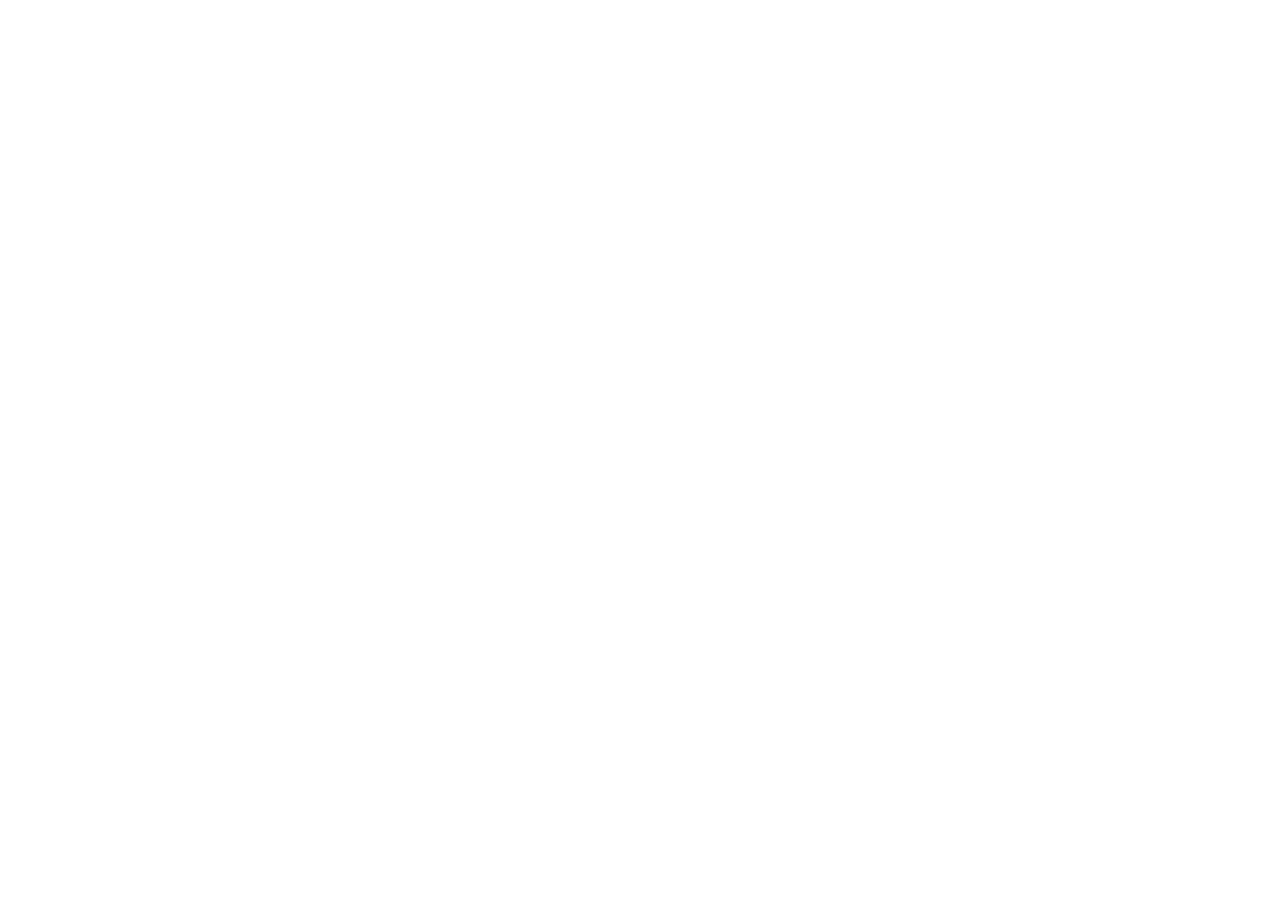
==== client/index.html @ 33dda60e "readme" ====
<!DOCTYPE html>
<html lang="en">
<head>
    <meta charset="UTF-8">
    <meta name="viewport" content="width=device-width, initial-scale=1.0">
    <title>Document</title>
</head>
<body>
    
</body>
</html>
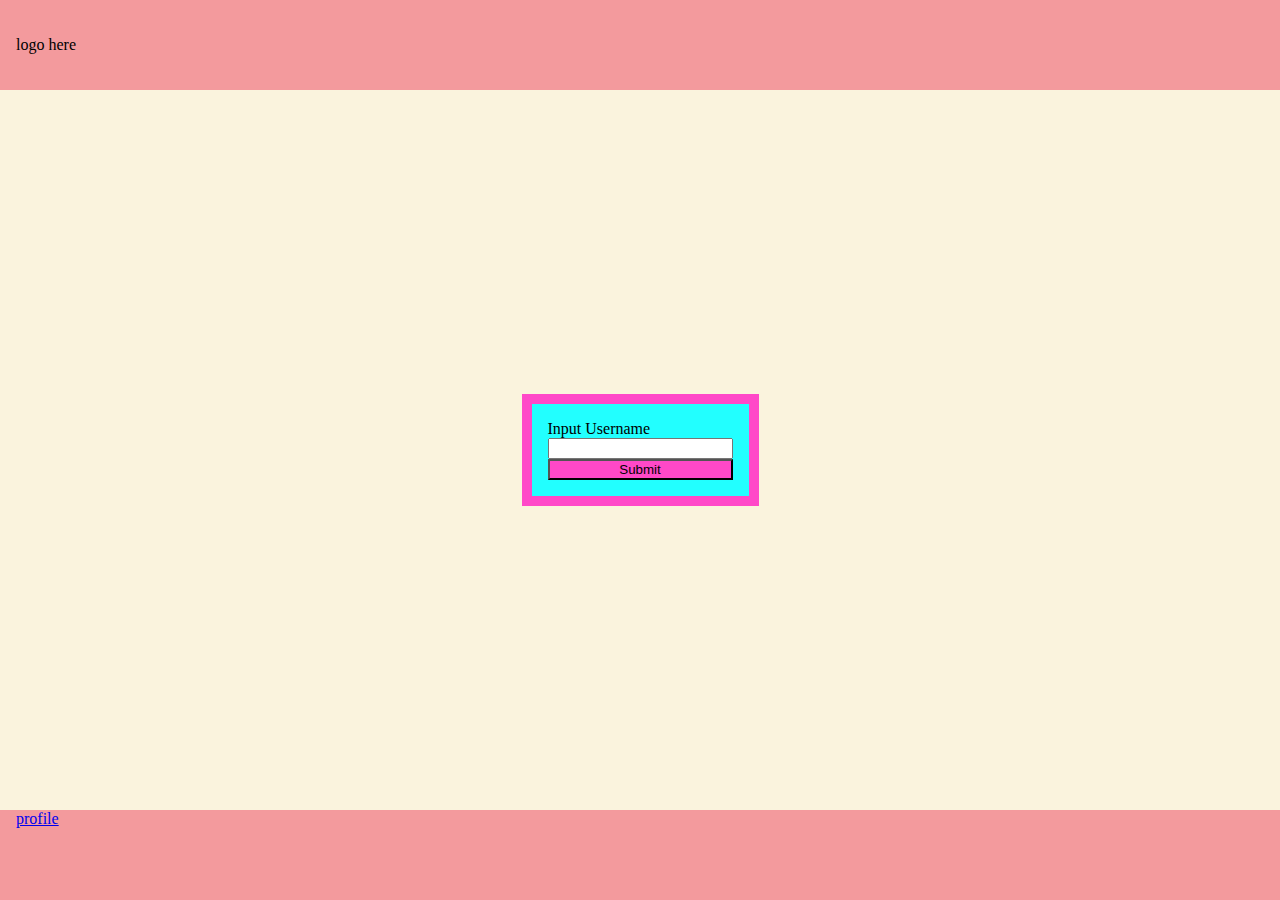
==== commit 220b3d13: "basic html and style for sites" ====
--- a/client/index.html
+++ b/client/index.html
@@ -4,8 +4,23 @@
     <meta charset="UTF-8">
     <meta name="viewport" content="width=device-width, initial-scale=1.0">
     <title>Document</title>
+    <link rel="Stylesheet" href="loginstyle.css" />
 </head>
 <body>
-    
+    <section class="head">
+        <div class = "logo">
+            logo here
+        </div>
+    </section>
+    <section class = "middle">
+        <form class="login" id = "login">
+            <label for="user">Input Username</label>
+            <input type="text" id = "user">
+            <input type="submit" class="button" >
+        </form>
+    </section>
+    <section class = "foot">
+        <div><a href="profile.html">profile</a></div>
+    </section>
 </body>
 </html>--- a/client/loginstyle.css
+++ b/client/loginstyle.css
@@ -0,0 +1,45 @@
+:root{
+    --background--color:rgb(250, 243, 221);
+    --text--color:rgb(2, 0, 0);
+    --main--color:rgb(243, 154, 157);
+    --accsent--color:rgb(34, 255, 255);
+    --action--color:rgb(255, 72, 200);
+
+}
+body{
+    margin: 0;
+}
+.head{
+    background-color: var(--main--color);
+    height: 10vh;
+    display: flex;
+    align-items: center;
+    padding-left: 1rem;
+}
+.login{
+    background-color: var(--accsent--color);
+    display: flex;
+    flex-direction: column;
+    padding: 1rem;
+    box-shadow: 10rem;
+    border: 10px solid var(--action--color);
+}
+.foot{
+    
+    background-color: var(--main--color);
+    height: 10vh;
+    display: flex;
+    padding-left: 1rem;
+    
+}
+.button{
+    background-color: var(--action--color);
+}
+.middle{
+    background-color: var(--background--color); 
+    height: 80vh;
+    display: flex;
+    justify-content: center;
+    align-items: center;
+    flex-direction: column;
+}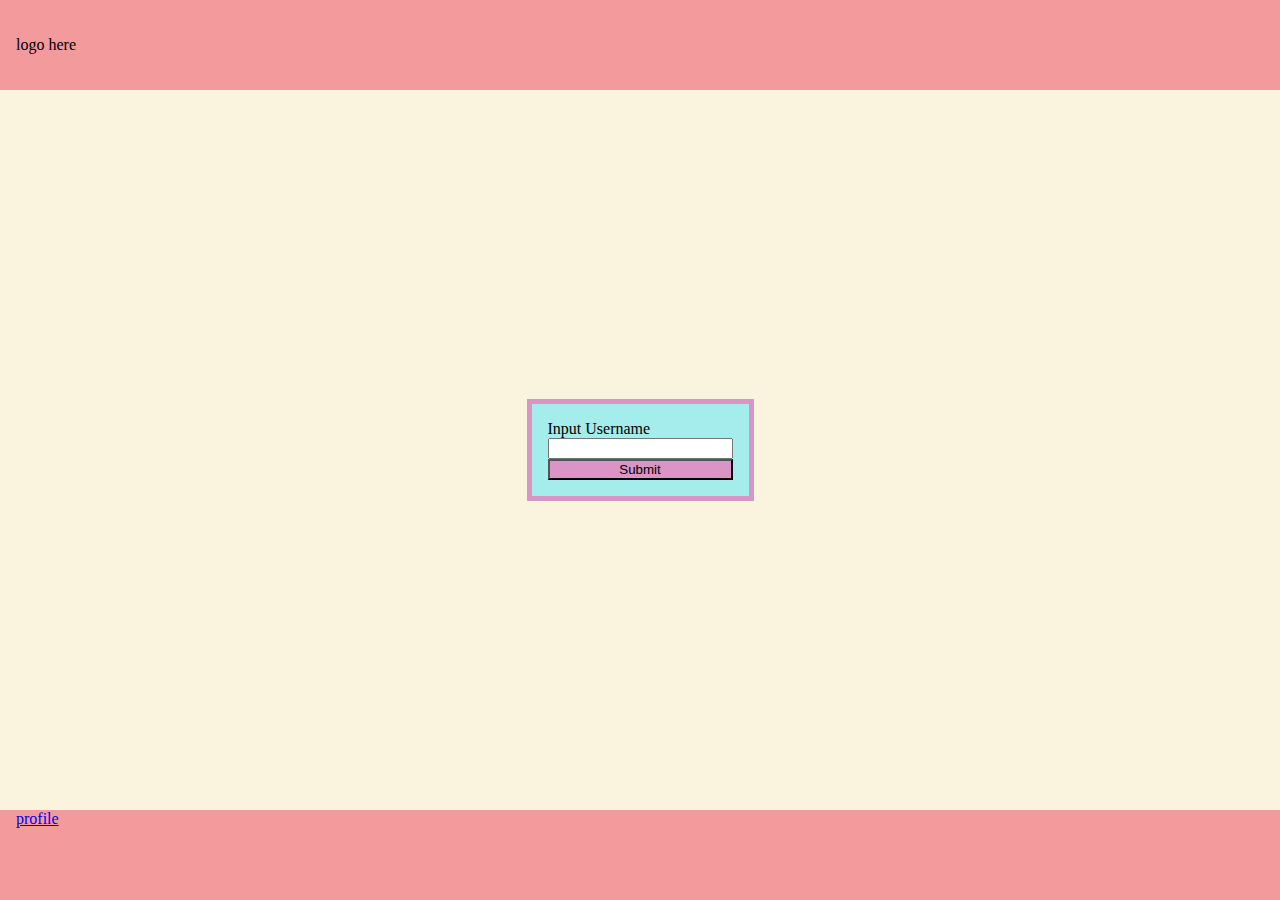
==== commit f0e23bf9: "updated api and profile to get information on a user." ====
--- a/client/index.html
+++ b/client/index.html
@@ -5,6 +5,7 @@
     <meta name="viewport" content="width=device-width, initial-scale=1.0">
     <title>Document</title>
     <link rel="Stylesheet" href="loginstyle.css" />
+    <script type = "module" src ="javacode/login.Js"></script>
 </head>
 <body>
     <section class="head">
--- a/client/loginstyle.css
+++ b/client/loginstyle.css
@@ -2,8 +2,8 @@
     --background--color:rgb(250, 243, 221);
     --text--color:rgb(2, 0, 0);
     --main--color:rgb(243, 154, 157);
-    --accsent--color:rgb(34, 255, 255);
-    --action--color:rgb(255, 72, 200);
+    --accsent--color:rgb(165, 236, 236);
+    --action--color:rgb(218, 148, 197);
 
 }
 body{
@@ -22,7 +22,7 @@
     flex-direction: column;
     padding: 1rem;
     box-shadow: 10rem;
-    border: 10px solid var(--action--color);
+    border: 5px solid var(--action--color);
 }
 .foot{
     
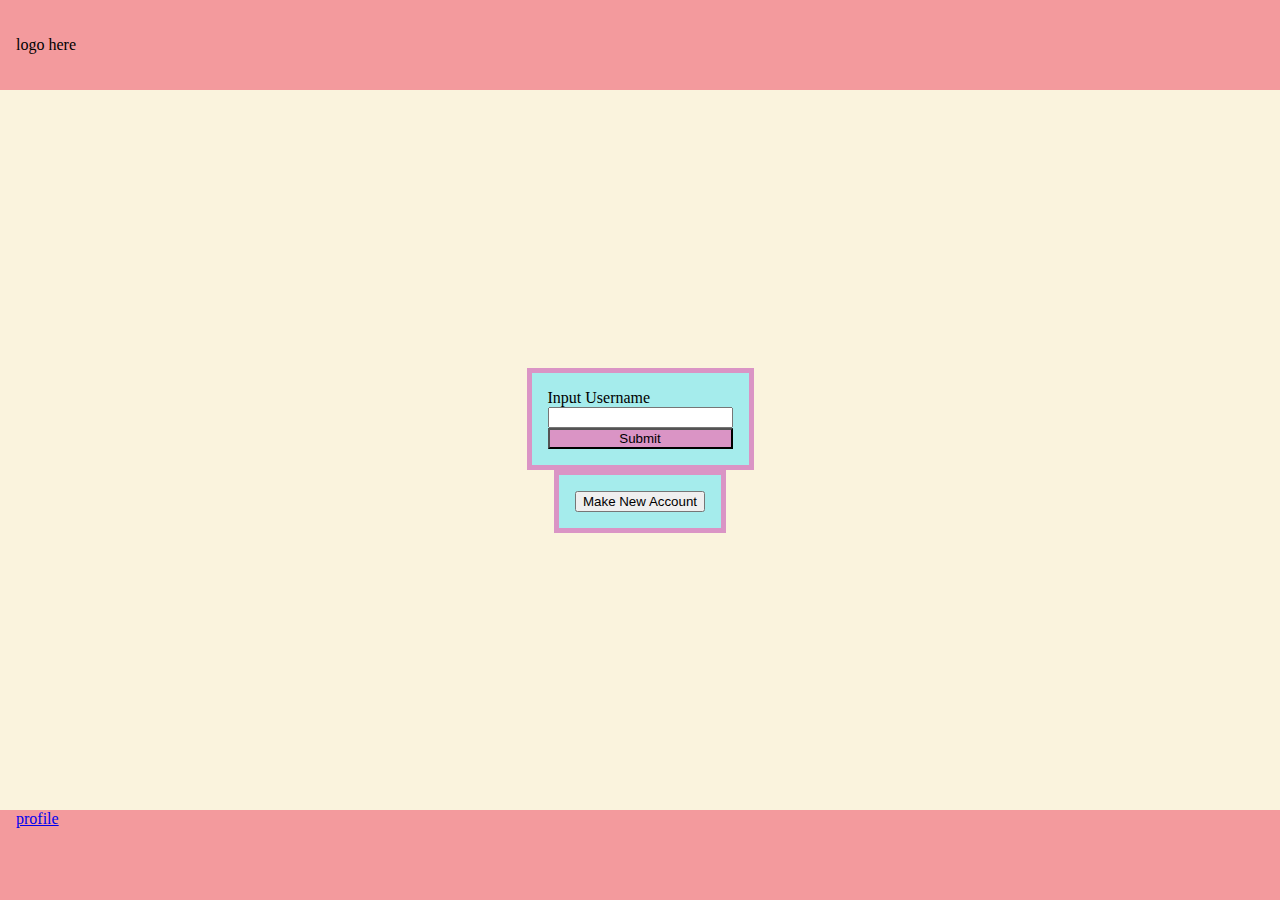
==== commit d4b86c89: "added the abillity to add a new user" ====
--- a/client/index.html
+++ b/client/index.html
@@ -13,12 +13,15 @@
             logo here
         </div>
     </section>
-    <section class = "middle">
+    <section class = "middle" id ="form">
         <form class="login" id = "login">
             <label for="user">Input Username</label>
             <input type="text" id = "user">
             <input type="submit" class="button" >
         </form>
+        <div class="login">
+        <button id = "newUser"> Make New Account </button>
+        </div>
     </section>
     <section class = "foot">
         <div><a href="profile.html">profile</a></div>
